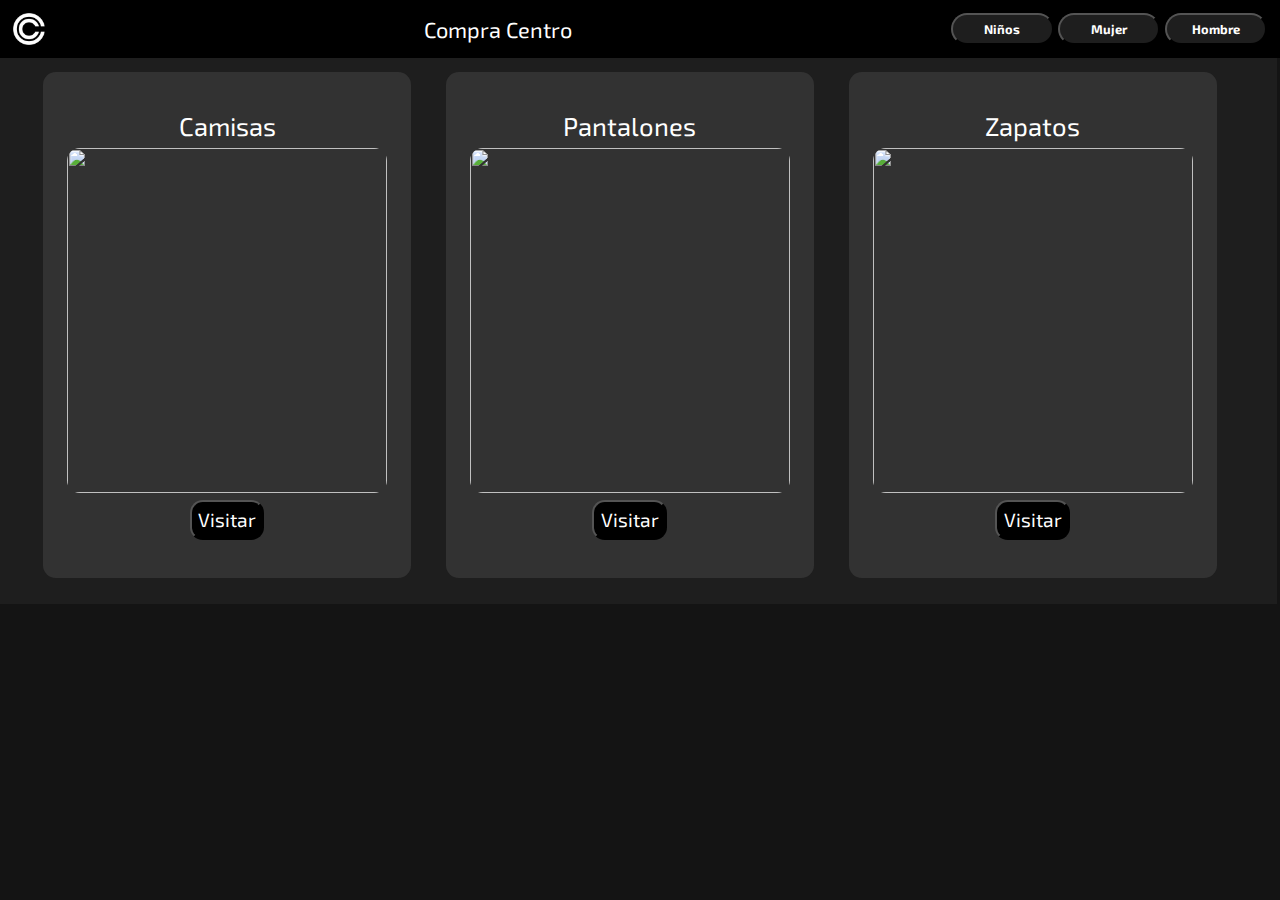
==== mens/index.html @ c99b6d27 "Create index.html" ====
<!DOCTYPE html>
<html style="background-color: rgb(20,20,20)">
<head>
    <link rel="icon" href="../logo.png" />
    <title>Compra Centro</title>
    <link type="text/css" rel="stylesheet" href="../style.css" />
</head>
<body>
<header>
    <a href=".." style="margin: -3px 0 -7px 0"><img src="../../logo.png" id="logo"></a>
    <div class="title">Compra Centro</div>
    <div style="display: block; float: right">
        <a href="../womens"><button class="top-button">Niños</button></a>
        <a href="../womens"><button class="top-button">Mujer</button></a>
        <a href="../mens"><button class="top-button">Hombre</button></a>
    </div>
</header>
<div class="listings-area category-page">
    <div class="category-box">
        <div class="category-container">
            <div class="category-name">Camisas</div>
            <img class="category-image" src="https://th.bing.com/th/id/OIP.CBmh0UrH6aUqwjBUfF2b1wHaJ4?rs=1&pid=ImgDetMain">
            <div><a href="./shirts/"><button class="category-button">Visitar</button><a></div>
        </div>
    </div>
    <div class="category-box">
        <div class="category-container">
            <div class="category-name">Pantalones</div>
            <img class="category-image" src="https://i.ebayimg.com/images/g/pQcAAOSwTeZmeJb5/s-l1600.webp">
            <div><a href="./pants/"><button class="category-button">Visitar</button><a></div>
        </div>
    </div>
    <div class="category-box">
        <div class="category-container">
            <div class="category-name">Zapatos</div>
            <img class="category-image" src="https://http2.mlstatic.com/tenis-zapatillas-adidas-neo-scarpe-medias-y-envio-gratis-D_NQ_NP_869021-MCO26915399733_022018-F.jpg">
            <div><a href="./shoes/"><button class="category-button">Visitar</button><a></div>
        </div>
    </div>
</div>
</body>
</html>
---- style.css ----
@import url("https://fonts.googleapis.com/css2?family=Exo+2:ital,wght@0,100..900;1,100..900&display=swap");

.lw {
    font-size: 60px;
}
#logo {
    height: 2.5vw;
}

header {
    position: fixed;
    background-color: rgb(0, 0, 0);
    width: 98%;
    margin-top: -8px;
    padding: 1vw;
    margin-left: -8px;
    display: flex;
    align-items: center;
    font-family: "Gill Sans", "Gill Sans MT", Calibri, "Trebuchet MS", sans-serif;
    justify-content: space-between;
}
.top-button {
    font-size: 1vw;
    height: 2.5vw;
    width: 8vw;
    text-align: center;
    font-weight: bold;
    font-family: "Exo 2";
    color: white;
    background-color: rgb(30, 30, 30);
    border-radius: 2vw;
    padding: 0;
}
.title {
    margin: 0 2vw;
    font-family: "Exo 2";
    font-size: 1.7vw;
    color: white;
}
.listings-area {
    padding: 5vw 2vw 2vw 2vw;
    color: white;
    width: 97%;
    background-color: rgb(30, 30, 30);
    margin: 0 -8px;
}
.listing-box {
    background-color: rgb(50, 50, 50);
    border-radius: 1vw;
    margin-bottom: 30px;
}
.listing-container {
    padding: 3vw;
}
.listing-image {
    height: 20vw;
    width: 45%;
    object-fit: cover;
}
.listing-right {
    float: right;
    padding-right: 1vw;
}
.listing-title {
    font-family: "Exo 2";
    font-size: 4vw;
    text-align: right;
}
.listing-description {
    font-family: "Exo 2";
    font-size:2vw;
    margin-top: -3vw;
}
.copbox {
    float: right;   
    background-color: lightskyblue;
    font-family: "Exo 2";
    font-size:2vw;
    font-weight: bold;
    border-width: 0;
    border-radius: 1vw;
    padding: 1vw;
}
.category-page {
    display: flex;
    justify-content: space-evenly;
    flex-direction: row;
    flex-wrap: wrap;
    /*height: 80vh;*/
}
.category-box {
    background-color: rgb(50,50,50);
    width: 30%;
    text-align: center;
    border-radius: 1vw;
}
.category-container {
    padding: 3vw 1vw;
    justify-content: center;
}
.category-name {
    font-family: "Exo 2";
    font-size: 2vw;
}
.category-image {
    object-fit: cover;
    align-self: center;
    width: 25vw;
    height: 27vw;
    border-radius: 1vw;
    margin: 0.5vw
}
.category-button {
    background-color: black;
    padding: .5vw;
    color: white;
    font-family: "Exo 2";
    font-size: 1.5vw;
    border-radius: 1vw
}
.box {
    background-color: rgb(50,50,50);
    width: 19%;
    margin: 0.4vw;
    text-align: center;
    border-radius: 1vw;
}
.container {
    padding: 1.5vw .5vw;
    justify-content: center;
}
.name {
    font-family: "Exo 2";
    font-size: 2vw;
}
.image {
    object-fit: cover;
    align-self: center;
    width: 15vw;
    height: 15vw;
    border-radius: 1vw;
    margin: 0.5vw
}
.description {
    font-size: 1vw;
    font-family: "Exo 2";
    padding-bottom: 0.5vw;
}
.buy-box {
    background-color: lightskyblue;
    font-family: "Exo 2";
    font-size:1.5vw;
    font-weight: bold;
    border-width: 0;
    border-radius: 1vw;
    padding: 0.5vw;
}
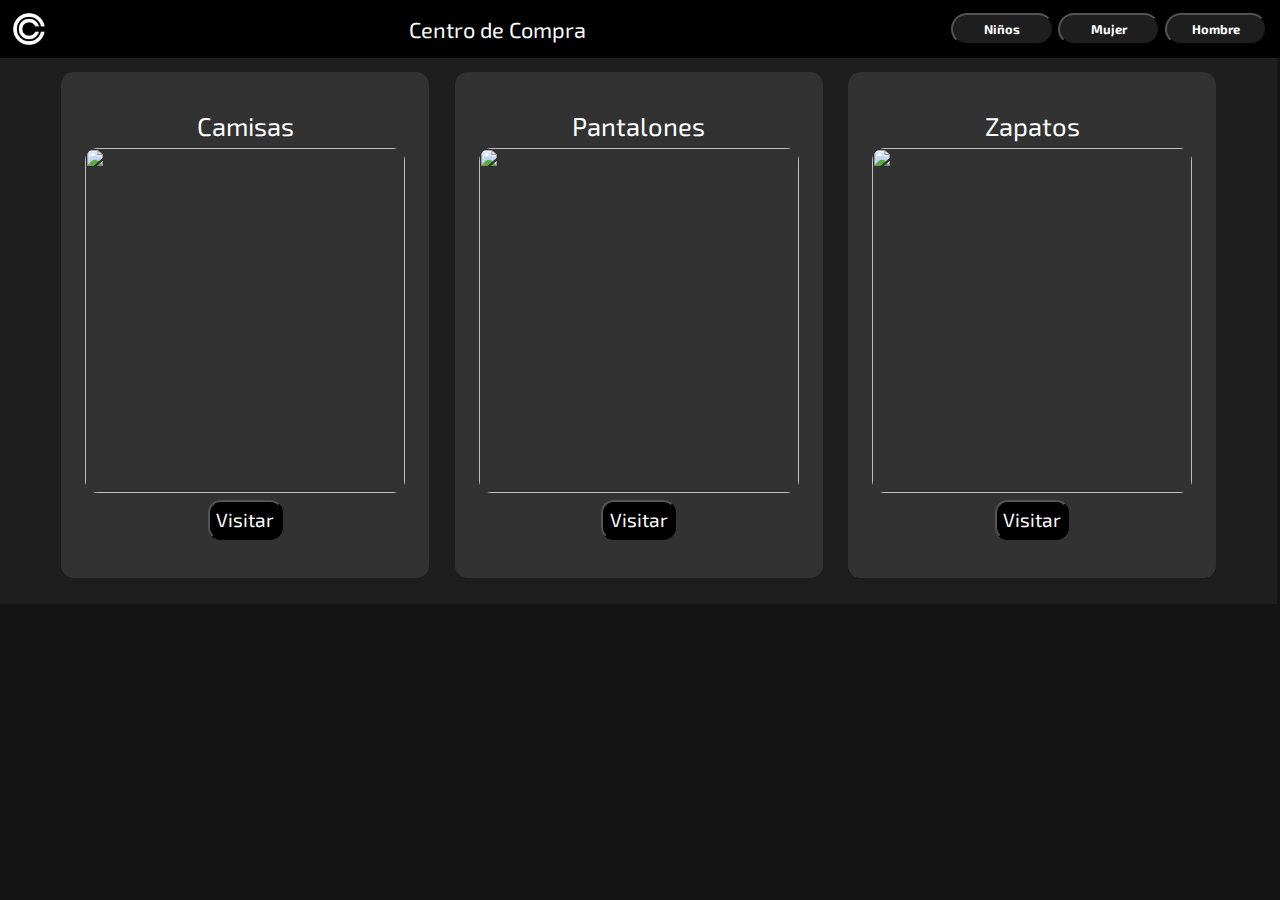
==== commit 84830567: "added stuff" ====
--- a/mens/index.html
+++ b/mens/index.html
@@ -2,13 +2,13 @@
 <html style="background-color: rgb(20,20,20)">
 <head>
     <link rel="icon" href="../logo.png" />
-    <title>Compra Centro</title>
+    <title>Centro de Compra</title>
     <link type="text/css" rel="stylesheet" href="../style.css" />
 </head>
 <body>
 <header>
-    <a href=".." style="margin: -3px 0 -7px 0"><img src="../../logo.png" id="logo"></a>
-    <div class="title">Compra Centro</div>
+    <a href=".." style="margin: -3px 0 -7px 0"><img src="../logo.png" id="logo"></a>
+    <div class="title">Centro de Compra</div>
     <div style="display: block; float: right">
         <a href="../womens"><button class="top-button">Niños</button></a>
         <a href="../womens"><button class="top-button">Mujer</button></a>
--- a/style.css
+++ b/style.css
@@ -83,7 +83,8 @@
 }
 .category-page {
     display: flex;
-    justify-content: space-evenly;
+    justify-content: center;
+    /*justify-content: space-evenly;*/
     flex-direction: row;
     flex-wrap: wrap;
     /*height: 80vh;*/
@@ -93,6 +94,7 @@
     width: 30%;
     text-align: center;
     border-radius: 1vw;
+    margin: 0 1vw;
 }
 .category-container {
     padding: 3vw 1vw;
@@ -149,9 +151,15 @@
 .buy-box {
     background-color: lightskyblue;
     font-family: "Exo 2";
-    font-size:1.5vw;
+    font-size:1.2vw;
     font-weight: bold;
     border-width: 0;
-    border-radius: 1vw;
+    border-radius: 0.5vw;
     padding: 0.5vw;
+    margin-left: 0.5vw;
+}
+.price  {
+    font-size: 1.5vw;
+    font-family: "Exo 2";
+    padding-bottom: 0.5vw;
 }